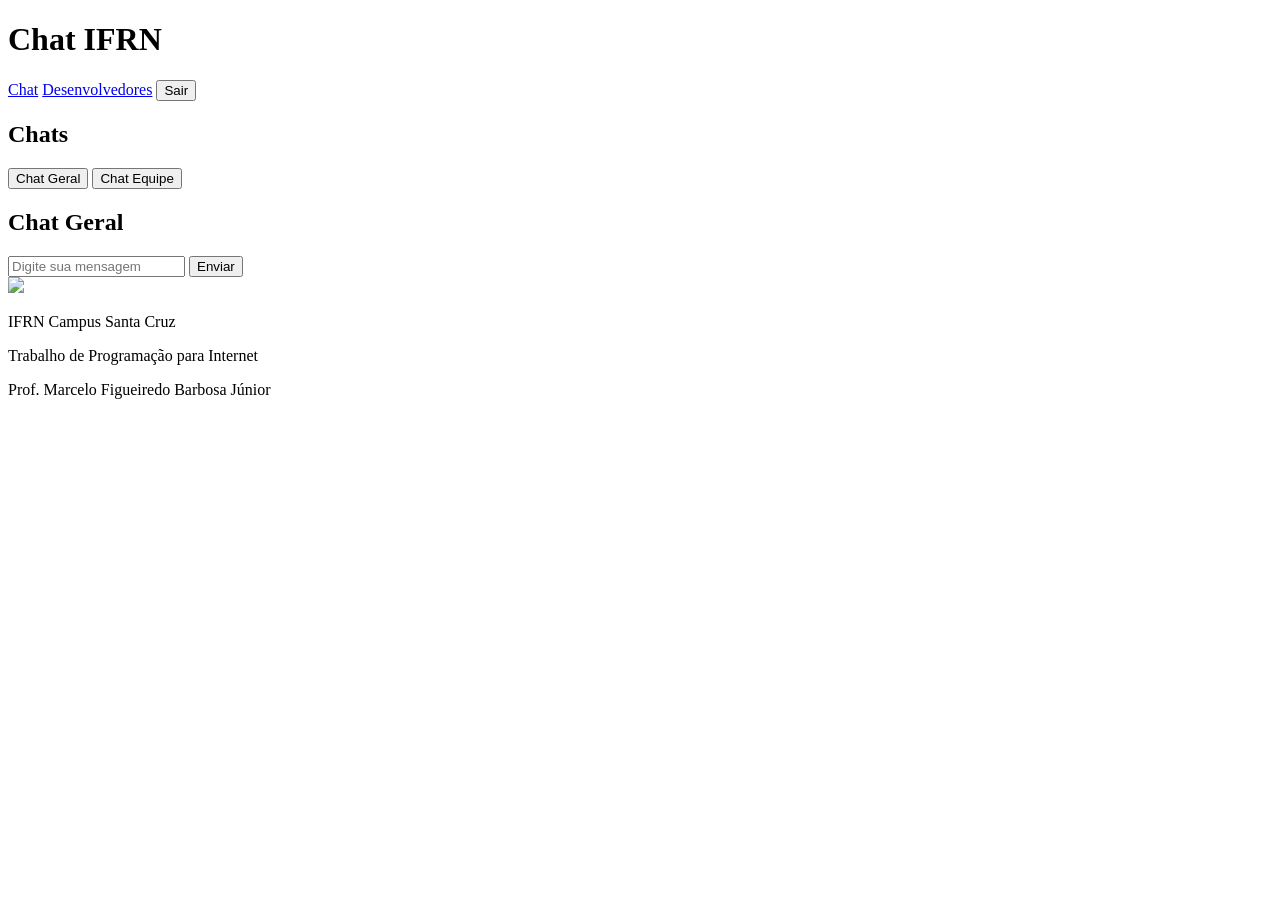
==== index.html @ 713bdda0 "Rename Iindex.html to index.html" ====
<!DOCTYPE html>
<html>
<head>
  <title>Chat</title>
  <link rel="stylesheet" href="style.css">
</head>
<body>

<header>
  <h1>Chat IFRN</h1>

  <nav>
  <a href="chat.html">Chat</a>
  <a href="desenvolvedores.html">Desenvolvedores</a>
  <button onclick="logout()">Sair</button>
  </nav>
</header>

<div class="container">

  <h2>Chats</h2>

  <!-- BOTÕES LADO A LADO -->
  <div class="botoes-chat">
    <button onclick="trocarChat('geral')">Chat Geral</button>

    <button onclick="trocarChat('projeto')">Chat Equipe</button>
  </div>

  <h2 id="titulo-chat">Chat Geral</h2>

  <div id="chat-box"></div>

  <input type="text" id="msg" placeholder="Digite sua mensagem">

  <button onclick="enviarMensagem()">Enviar</button>

</div>

<footer>
  <img src="ifrn.png" width="50">

  <p>IFRN Campus Santa Cruz</p>

  <p>Trabalho de Programação para Internet</p>

  <p>Prof. Marcelo Figueiredo Barbosa Júnior</p>

</footer>

<script src="chat.js"></script>

</body>
</html>
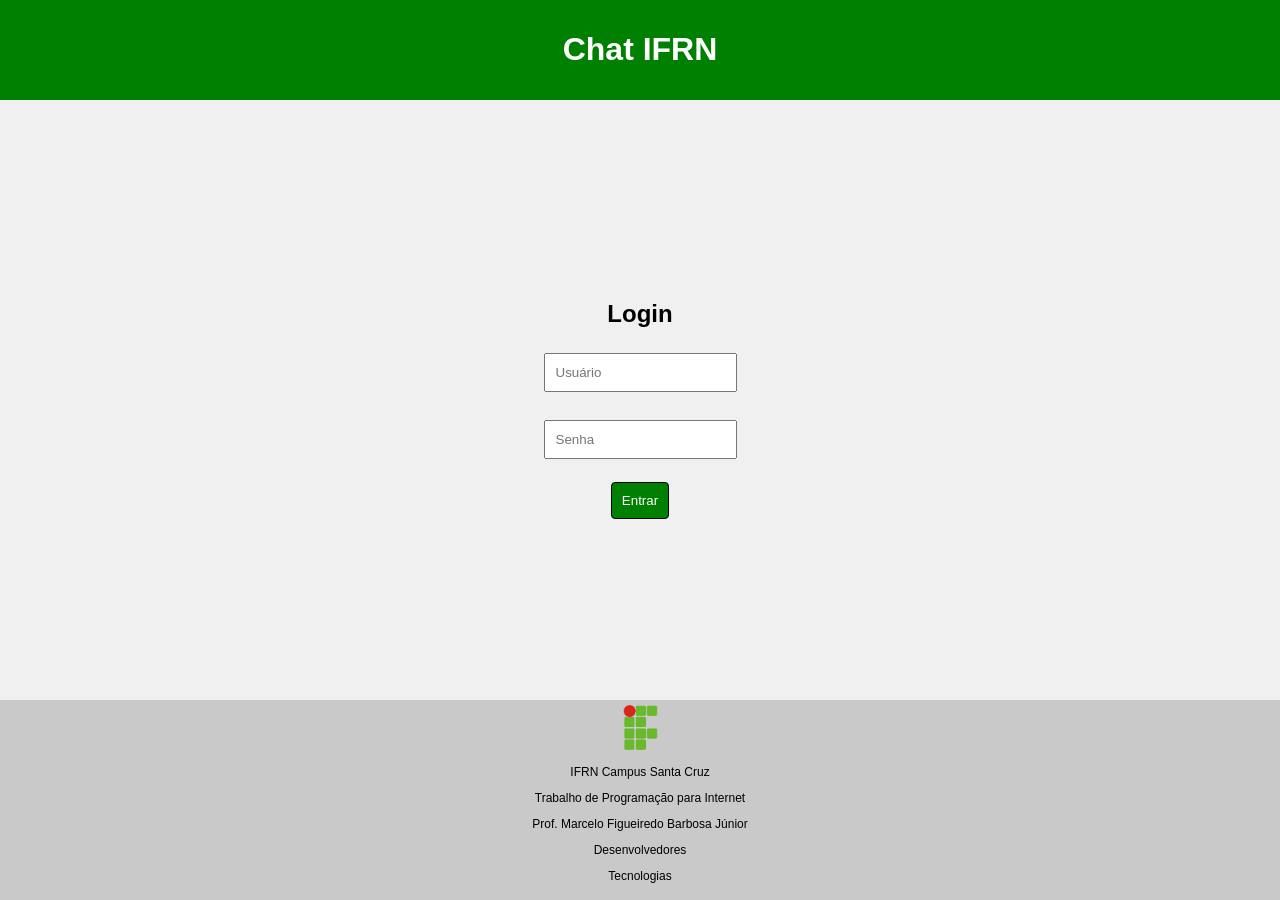
==== commit 98510bdf: "Add files via upload" ====
--- a/index.html
+++ b/index.html
@@ -1,54 +1,31 @@
-<!DOCTYPE html>
-<html>
-<head>
-  <title>Chat</title>
-  <link rel="stylesheet" href="style.css">
-</head>
-<body>
-
-<header>
-  <h1>Chat IFRN</h1>
-
-  <nav>
-  <a href="chat.html">Chat</a>
-  <a href="desenvolvedores.html">Desenvolvedores</a>
-  <button onclick="logout()">Sair</button>
-  </nav>
-</header>
-
-<div class="container">
-
-  <h2>Chats</h2>
-
-  <!-- BOTÕES LADO A LADO -->
-  <div class="botoes-chat">
-    <button onclick="trocarChat('geral')">Chat Geral</button>
-
-    <button onclick="trocarChat('projeto')">Chat Equipe</button>
-  </div>
-
-  <h2 id="titulo-chat">Chat Geral</h2>
-
-  <div id="chat-box"></div>
-
-  <input type="text" id="msg" placeholder="Digite sua mensagem">
-
-  <button onclick="enviarMensagem()">Enviar</button>
-
-</div>
-
-<footer>
-  <img src="ifrn.png" width="50">
-
-  <p>IFRN Campus Santa Cruz</p>
-
-  <p>Trabalho de Programação para Internet</p>
-
-  <p>Prof. Marcelo Figueiredo Barbosa Júnior</p>
-
-</footer>
-
-<script src="chat.js"></script>
-
-</body>
-</html>
+<!DOCTYPE html>
+<html>
+<head>
+  <title>Login - Chat IFRN</title>
+  <link rel="stylesheet" href="style.css">
+</head>
+<body>
+
+<header>
+  <h1>Chat IFRN</h1>
+</header>
+
+<div class="container">
+  <h2>Login</h2>
+  <input type="text" id="user" placeholder="Usuário"><br>
+  <input type="password" id="senha" placeholder="Senha"><br>
+  <button onclick="login()">Entrar</button>
+</div>
+
+<footer>
+  <img src="ifrn.png" width="45">
+  <p>IFRN Campus Santa Cruz</p>
+  <p>Trabalho de Programação para Internet</p>
+  <p>Prof. Marcelo Figueiredo Barbosa Júnior</p>
+  <p>Desenvolvedores</p>
+  <p>Tecnologias</p>
+</footer>
+
+<script src="login.js"></script>
+</body>
+</html>
--- a/style.css
+++ b/style.css
@@ -0,0 +1,87 @@
+body {
+  font-family: Arial;
+  margin: 0;
+  background: #f0f0f0;
+
+  display: flex;
+  flex-direction: column;
+  min-height: 100vh;
+}
+
+header {
+  background: green;
+  color: white;
+  padding: 10px;
+  text-align: center;
+}
+
+nav a {
+  margin: 10px;
+  color: white;
+  text-decoration: none;
+}
+
+.container {
+  padding: 20px;
+  text-align: center;
+
+  flex: 1;
+  display: flex;
+  flex-direction: column;
+  justify-content: center;
+  align-items: center;
+}
+
+/* BOTÕES DOS CHATS LADO A LADO */
+.botoes-chat {
+  display: flex;
+  flex-direction: row;
+  justify-content: center;
+  align-items: center;
+  gap: 10px;
+  margin-bottom: 20px;
+}
+
+.botoes-chat button {
+  padding: 8px 12px;
+  background: green;
+  color: white;
+  border: 1px solid black;
+  border-radius: 4px;
+  cursor: pointer;
+}
+
+input {
+  margin: 5px;
+  padding: 10px;
+}
+
+button {
+  padding: 10px;
+  background: green;
+  color: white;
+  border: 1px solid black;
+  cursor: pointer;
+  border-radius: 4px;
+}
+
+#chat-box {
+  height: 200px;
+  background: white;
+  margin: 10px auto;
+  padding: 10px;
+  overflow-y: scroll;
+  width: 300px;
+  text-align: left;
+
+  border: 1px solid #999;
+  border-radius: 4px;
+}
+
+footer {
+  margin-top: 0;
+  background: #c9c9c9;
+  text-align: center;
+  padding: 5px;
+  font-size: 12px;
+}
